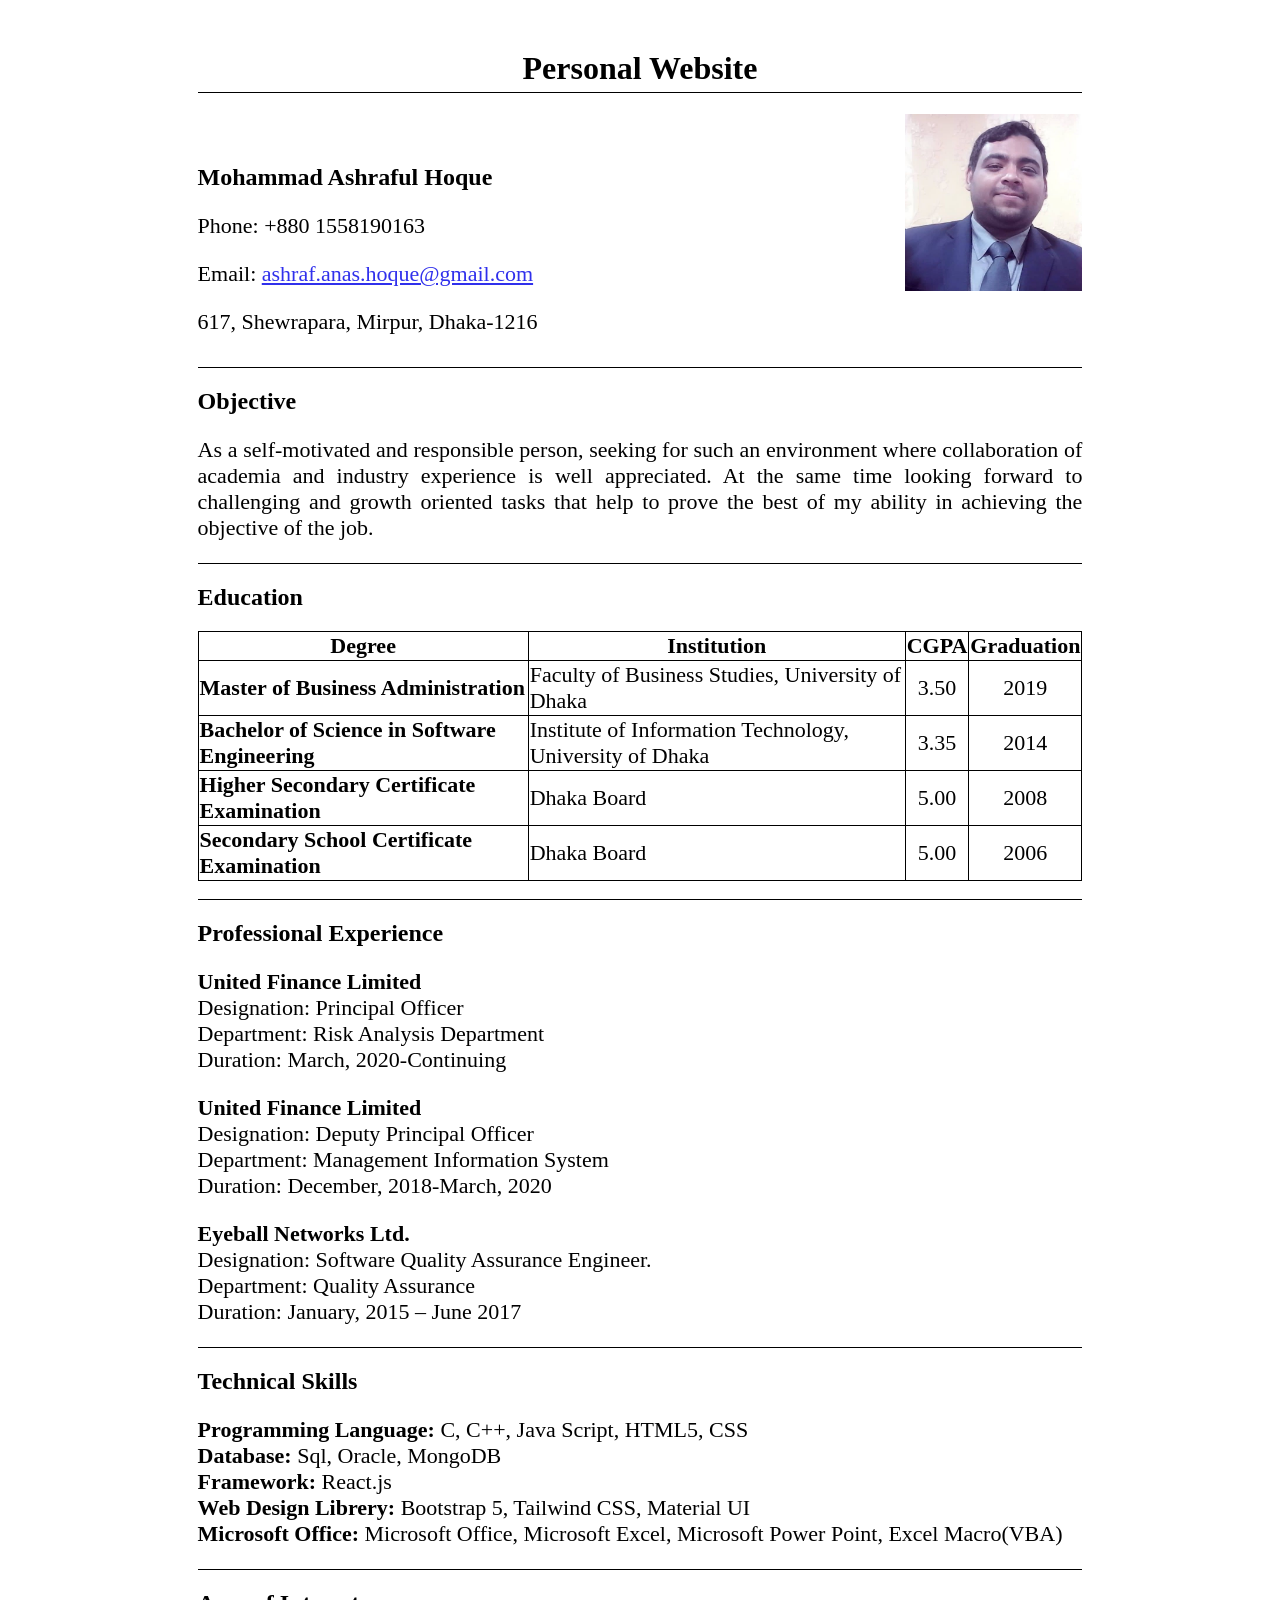
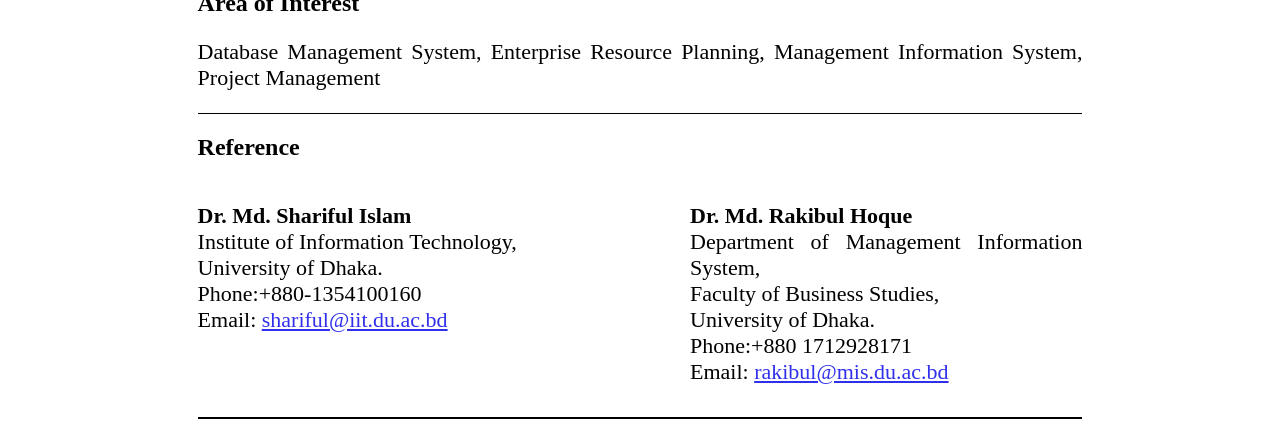
==== index.html @ fc4ce1f4 "first commit" ====
<!DOCTYPE html>
<html lang="en">

<head>
    <meta charset="UTF-8">
    <meta http-equiv="X-UA-Compatible" content="IE=edge">
    <meta name="viewport" content="width=device-width, initial-scale=1.0">
    <link rel="stylesheet" href="/CSS/Assignment.css">
    <title>Personal Website</title>
</head>

<body>
    <div class='container'>
        <h1 class="heading">Personal Website</h1>

        <div class='headerDisplay'>
            <div style="width: 50%; margin-top: 30px;">
                <h2>Mohammad Ashraful Hoque</h2>
                <p>Phone: +880 1558190163</p>
                <p>Email: <u>ashraf.anas.hoque@gmail.com</u></p>
                <p>617, Shewrapara, Mirpur, Dhaka-1216</p>
            </div>
            <div class='img-div'>
                <img class="img" src="./Image/68608077_2494971417231734_4644537694993514496_n.jpg" alt="">
            </div>
        </div>

        <section class='objective-div'>
            <h2>Objective</h2>
            <p>As a self-motivated and responsible person, seeking for such an environment where collaboration of
                academia and industry experience is well appreciated. At the same time looking forward to challenging
                and growth oriented tasks that help to prove the best of my ability in achieving the objective of the
                job.
            </p>
        </section>
        <div class='objective-div'>
            <h2>Education</h2>

            <table>
                <tr>
                    <th>Degree</th>
                    <th>Institution</th>
                    <th>CGPA</th>
                    <th>Graduation</th>
                </tr>
                <tr>
                    <td> <b> Master of Business Administration</b></td>
                    <td>Faculty of Business Studies, University of Dhaka</td>
                    <td style="text-align: center;">3.50</td>
                    <td style="text-align: center;">2019</td>
                </tr>
                <tr>
                    <td> <b>Bachelor of Science in Software Engineering</b></td>
                    <td>Institute of Information Technology, University of Dhaka</td>
                    <td style="text-align: center;">3.35</td>
                    <td style="text-align: center;">2014</td>
                </tr>
                <tr>
                    <td> <b>Higher Secondary Certificate Examination</b></td>
                    <td>Dhaka Board</td>
                    <td style="text-align: center;">5.00</td>
                    <td style="text-align: center;">2008</td>
                </tr>
                <tr>
                    <td> <b>Secondary School Certificate Examination</b></td>
                    <td>Dhaka Board</td>
                    <td style="text-align: center;">5.00</td>
                    <td style="text-align: center;">2006</td>
                </tr>
            </table>
            <br>
        </div>
        <div class='objective-div'>
            <h2>Professional Experience</h2>

            <p> <b>United Finance Limited</b> <br>
                Designation: Principal Officer <br>
                Department: Risk Analysis Department <br>
                Duration: March, 2020-Continuing
            </p>

            <p> <b>United Finance Limited</b> <br>
                Designation: Deputy Principal Officer <br>
                Department: Management Information System <br>
                Duration: December, 2018-March, 2020
            </p>

            <p> <b>Eyeball Networks Ltd.</b> <br>
                Designation: Software Quality Assurance Engineer. <br>
                Department: Quality Assurance <br>
                Duration: January, 2015 – June 2017
            </p>
        </div>
        <div class='objective-div'>
            <h2>Technical Skills</h2>

            <p> <b>Programming Language:</b> C, C++, Java Script, HTML5, CSS<br>
                <b>Database:</b> Sql, Oracle, MongoDB <br>
                <b>Framework:</b> React.js <br>
                <b>Web Design Librery:</b> Bootstrap 5, Tailwind CSS, Material UI <br>
                <b>Microsoft Office:</b> Microsoft Office, Microsoft Excel, Microsoft Power Point, Excel Macro(VBA) <br>
            </p>
        </div>
        <div class='objective-div'>
            <h2>Area of Interest</h2>
            <p>
                Database Management System,
                Enterprise Resource Planning,
                Management Information System,
                Project Management
            </p>
        </div>
        <div class='objective-div'>
            <h2>Reference</h2>
            <div class='headerDisplay'>
                <div style="width: 50%;">
                    <p><b>Dr. Md. Shariful Islam</b><br>
                        Institute of Information Technology,
                        <br> University of Dhaka. <br>
                        Phone:+880-1354100160 <br>
                        Email: <u>shariful@iit.du.ac.bd</u><br>
                    </p>
                </div>
                <div style="width: 50%;" class="reference">
                    <p><b>Dr. Md. Rakibul Hoque</b><br>
                        Department of Management Information System,
                        <br> Faculty of Business Studies,
                        <br>University of Dhaka. <br>
                        Phone:+880 1712928171 <br>
                        Email: <u>rakibul@mis.du.ac.bd</u><br>
                    </p>
                </div>
            </div>

        </div>

    </div>
</body>

</html>
---- CSS/Assignment.css ----
body{
    font-family: Cambria, Cochin, Georgia, Times, 'Times New Roman', serif;
}
.container{
    width:70%;
    
    margin: auto;

}
.heading{
    text-align: center;
    border-bottom: 1px solid black;
    padding-bottom: 5px;
    margin-top: 50px;
}
u{
    color: rgb(48, 48, 236);
}
.img{
    width:40%;

    float: right;
}
.img-div{
    justify-content: flex-end ;

   width: 50%;

}
li{
    font-size: 22px;
}
.objective-div{
    border-bottom: 1px solid black;
}
p{
    font-size:22px;
    text-align: justify;
}

.labelfont{
    font-size: 21px;
    font-weight: bold;
}
.inputfield{
    height: 22px;
    margin-bottom: 10px;
}
.form-section{
    border-bottom: 1px solid black;
}
.textAreaField{
    margin-top: 10px;
    margin-bottom: 10px;
}
.btn{
    padding:15px 15px 15px 15px;
    margin-bottom: 10px;
    background-color: rgb(230, 46, 144);
    color: white;
    border-bottom: 1px solid black;
    border-radius: 20px;
}

.headerDisplay{
    display: flex;
    justify-content: space-between;
    border-bottom: 1px solid black;
    padding-bottom: 10px;

}

.reference{
    padding-left: 100px;
}

table, th, td {
    border: 1px solid black;
    border-collapse: collapse;
    font-size:22px
  }
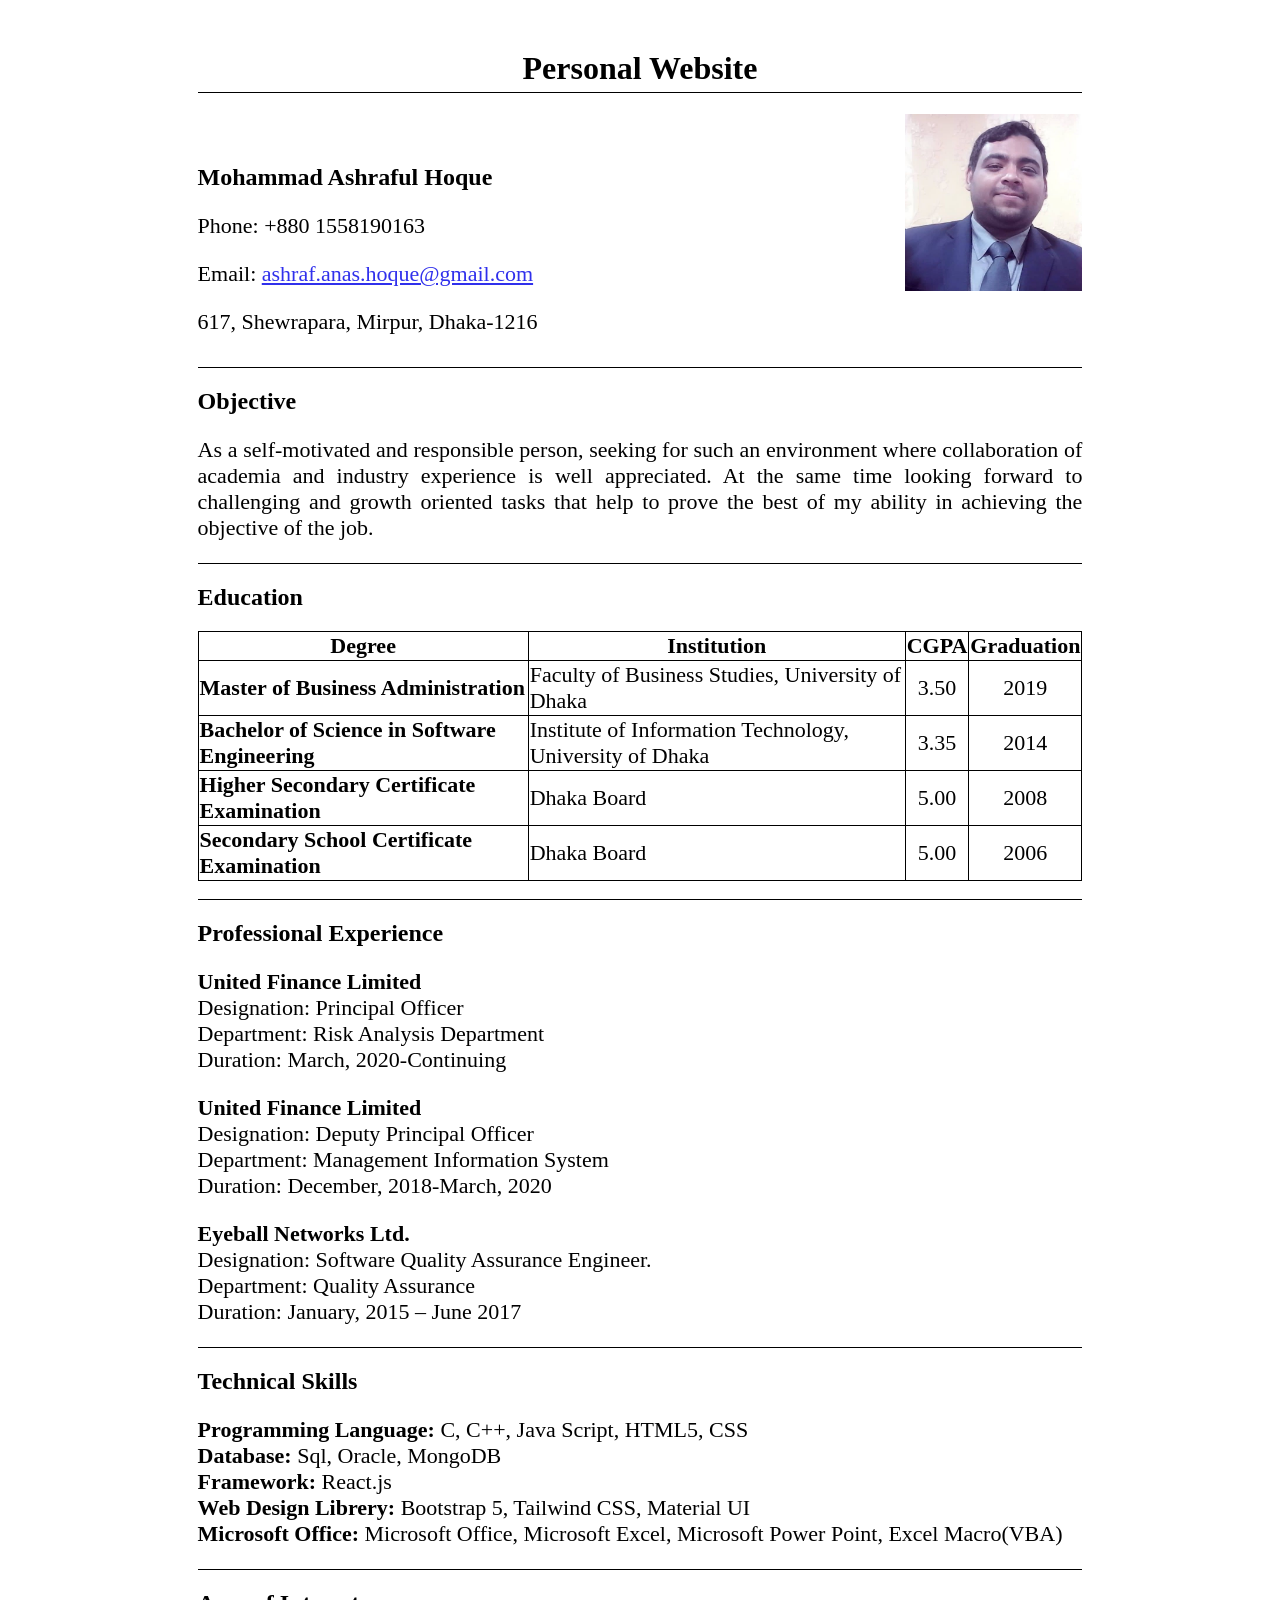
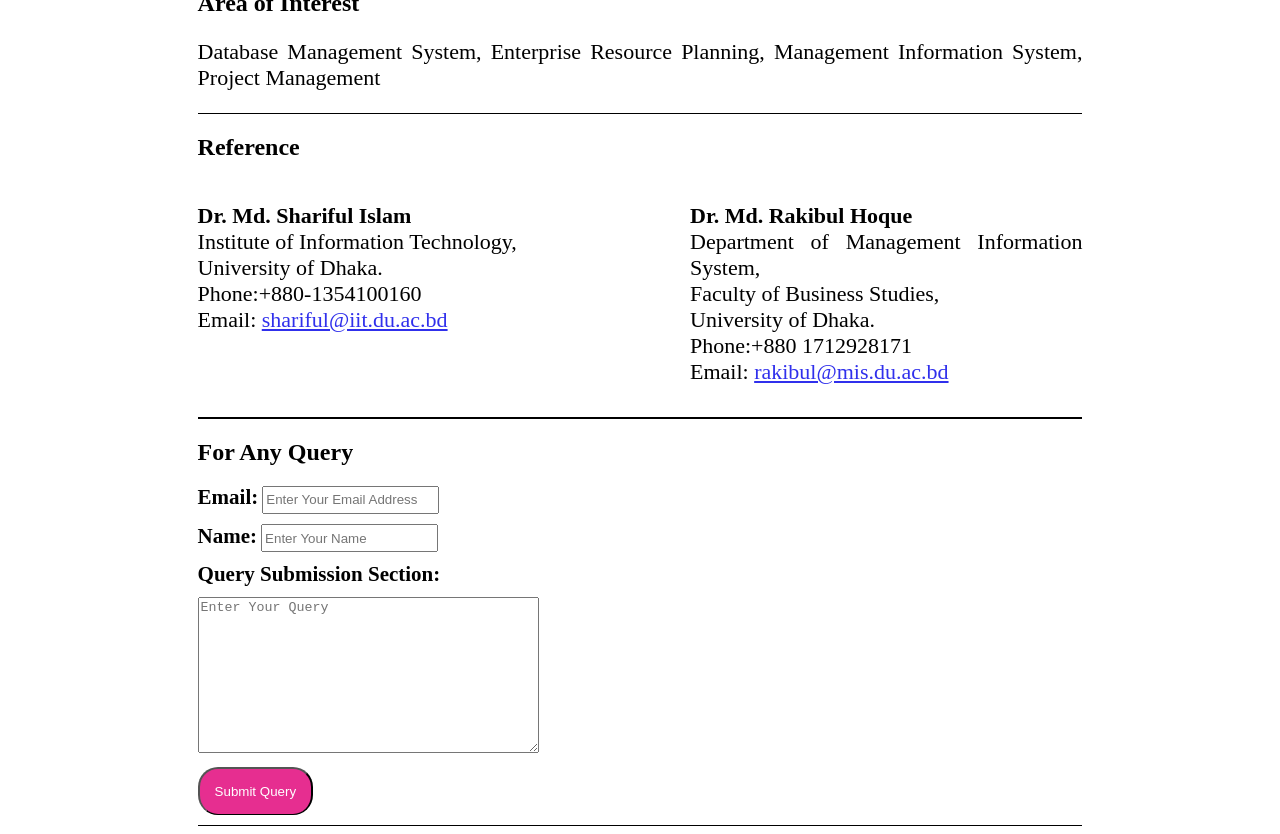
==== commit 01f00023: "update" ====
--- a/index.html
+++ b/index.html
@@ -134,6 +134,22 @@
 
         </div>
 
+        <section class="form-section">
+            <h2>For Any Query</h2>
+            <form action="">
+                <label for="" class="labelfont">Email:</label>
+                <input class="inputfield" type="text" placeholder="Enter Your Email Address"><br>
+                <label for="" class="labelfont">Name:</label>
+                <input class="inputfield" type=" text" placeholder="Enter Your Name"><br>
+                <label for="" class="labelfont">Query Submission Section:</label> <br>
+                <textarea class="textAreaField" name="Query" id="" cols="40" rows="10"
+                    placeholder="Enter Your Query"></textarea><br>
+                <button class="btn">Submit Query</button>
+            </form>
+        </section>
+
+
+
     </div>
 </body>
 
